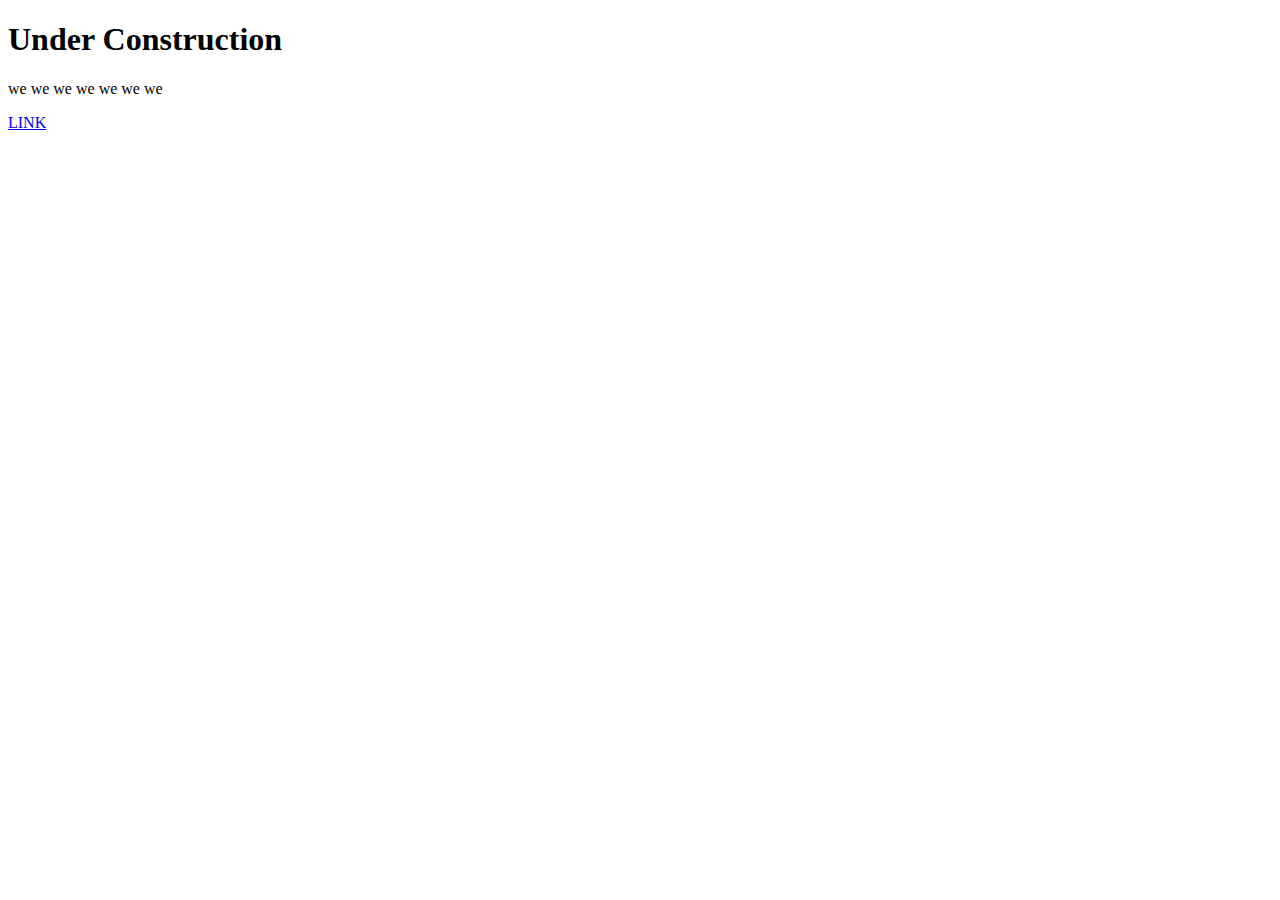
==== index.html @ a9235831 "Update index.html" ====
<!DOCTYPE html>
<html lang="en">
<head>
    <meta charset="UTF-8">
    <title>Battleship</title>
   
</head>
  <body>
    <h1> Under Construction </h1>
    <p> we we we we we we we </p>
      <a href="./Schiffeversenken/index.html">LINK</a>
  </body>
</html>
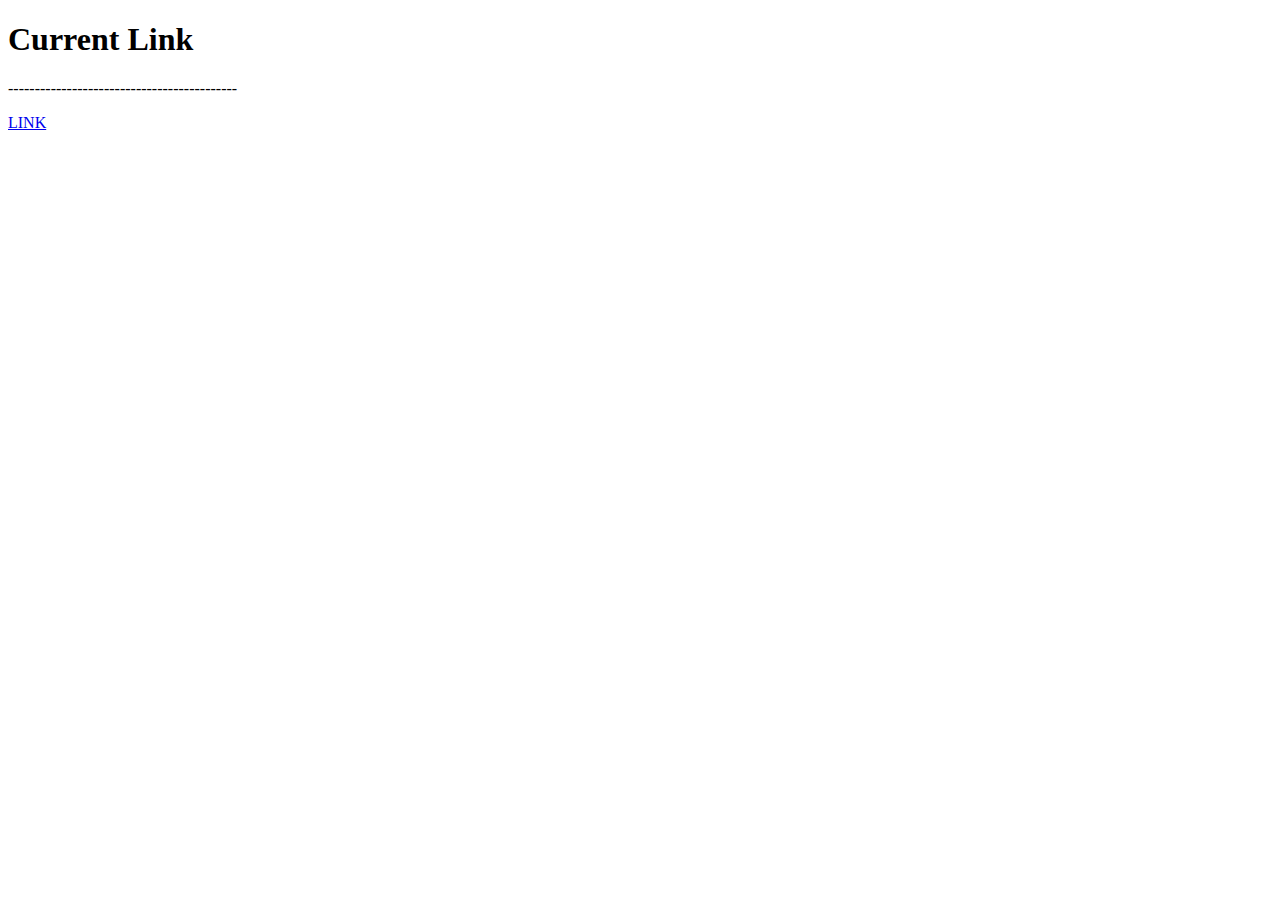
==== commit db25bfb4: "Update index.html" ====
--- a/index.html
+++ b/index.html
@@ -6,8 +6,8 @@
    
 </head>
   <body>
-    <h1> Under Construction </h1>
-    <p> we we we we we we we </p>
-      <a href="./Schiffeversenken/index.html">LINK</a>
+    <h1> Current Link </h1>
+    <p>-------------------------------------------</p>
+    <p><a href="./Schifffeversenken/index.html">LINK</a></p>
   </body>
 </html>
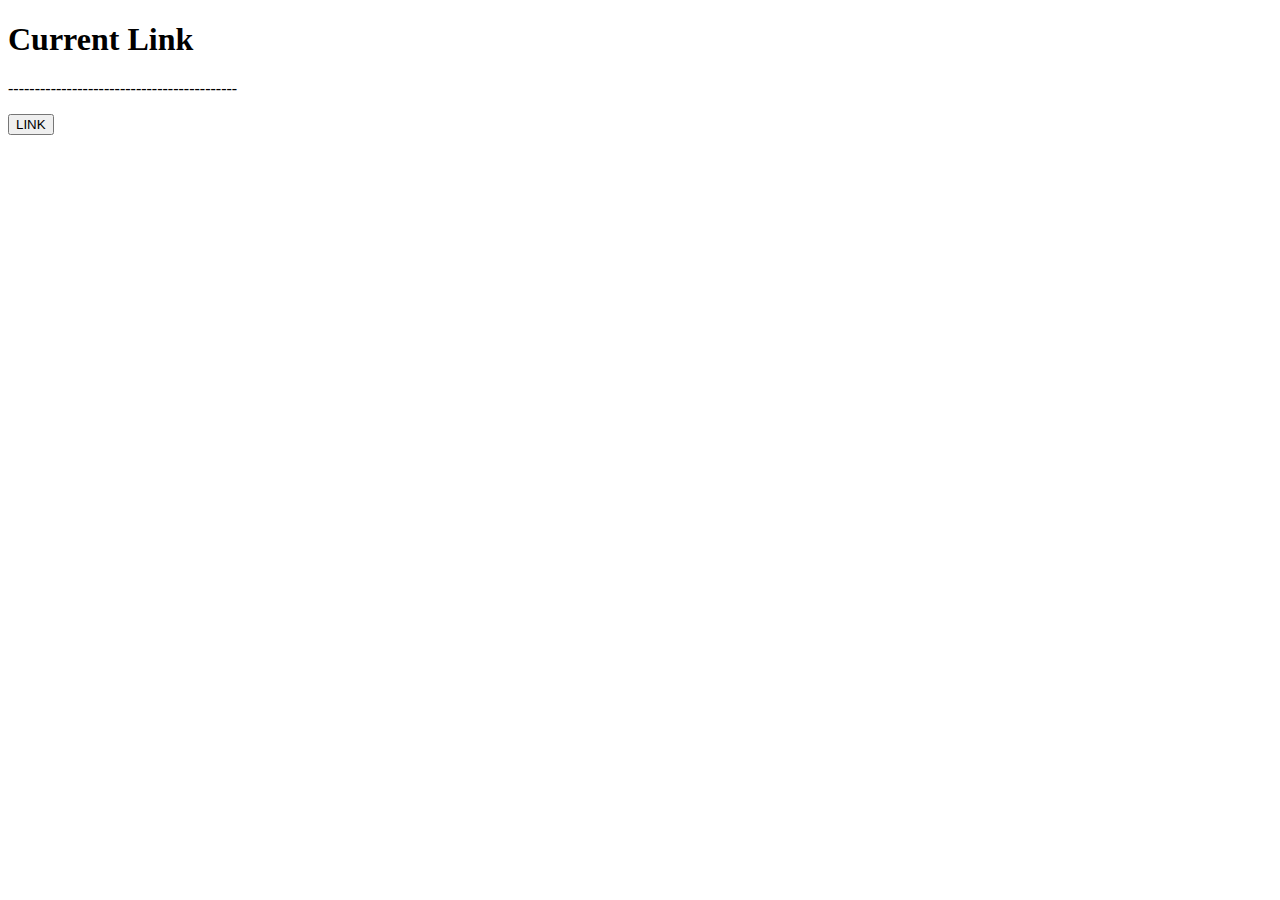
==== commit 084a899e: "here we gooo" ====
--- a/index.html
+++ b/index.html
@@ -8,6 +8,5 @@
   <body>
     <h1> Current Link </h1>
     <p>-------------------------------------------</p>
-    <p><a href="./Schifffeversenken/index.html">LINK</a></p>
-  </body>
+    <input type="button" value="LINK" class="homebutton" id="btnHome" onClick="Javascript:window.location.href = 'Schifffeversenken/schiff/Landingpage.php';" />
 </html>
